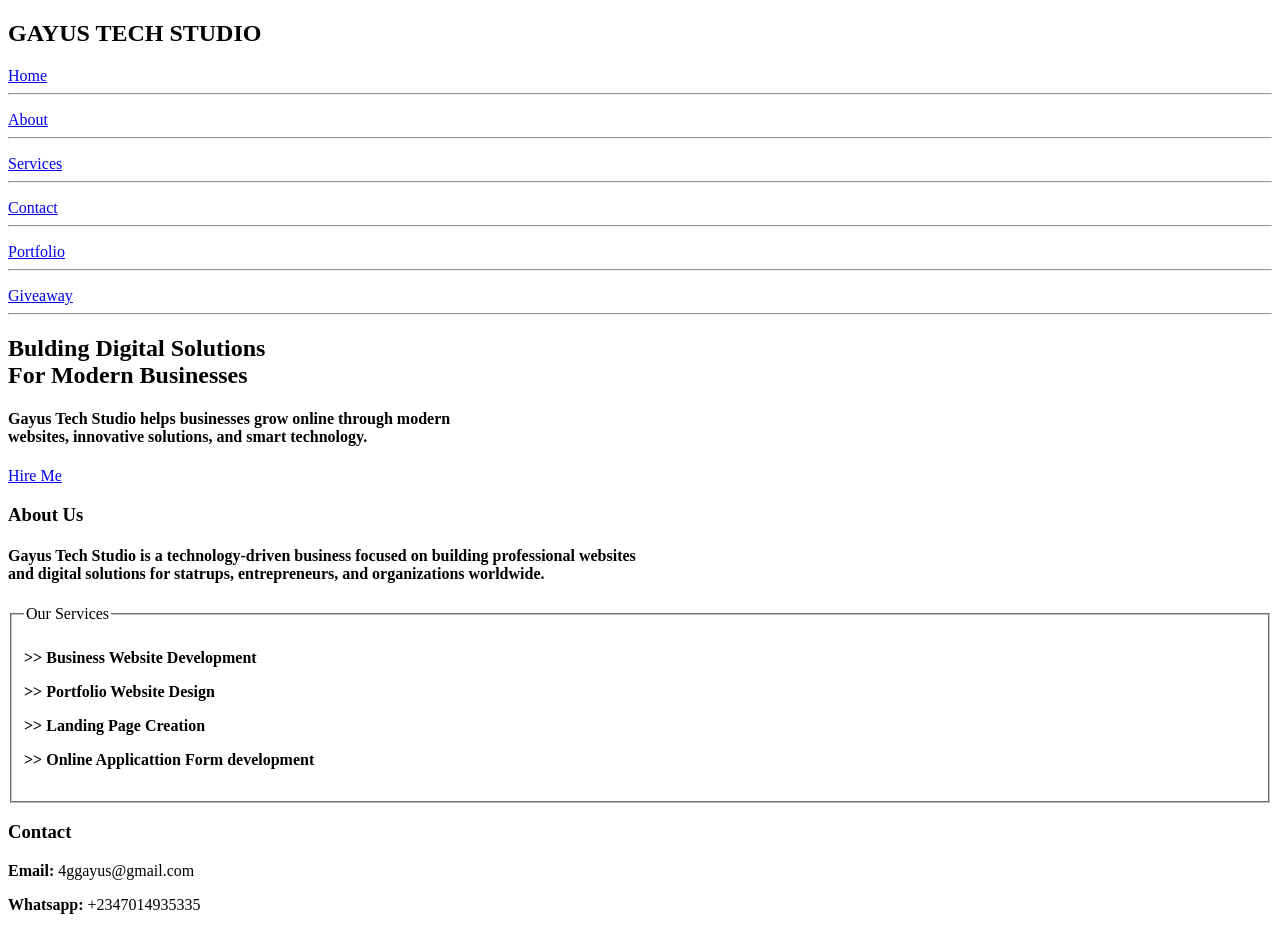
==== index.html @ ee975f53 "Add files via upload" ====
<!DOCTYPE html>
<html lang="en">
  <head>
    <title> Gayus Tech Studio </title>
    <meta name="UTF-8">
    <meta name="viewport" content="width=device-width initial-scale=1.0">
    <link rel="stylesheet" href="css/index.css">
  </head>
  <body>
    <aside class="side-nav">
      <h1> GAYUS TECH STUDIO </h1>

      <a href="index.html" class="home-btn"> Home</a> <hr> <p></p>
      <a href="about.html" class="about-btn"> About </a>  <hr> <p></p>
      <a href="services.html" class="service-btn"> Services </a> <hr> <p></p>
      <a href="contact.html" class="contact-btn"> Contact </a>  <hr> <p></p>
      <a href="portfolio.html" class="portfolio-btn"> Portfolio </a> <hr> <p></p>
      <a href="giveaway.html" class="giveaway-btn"> Giveaway </a> <hr>
    </aside>

    <div class="main">
      <h2> Bulding Digital Solutions <br> For Modern Businesses </h2>

      <h4> 
        Gayus Tech Studio helps businesses grow online 
        through modern <br> websites, innovative solutions, and
        smart technology.  
      </h4>

      <a href="##" class="hire-me-btn"> Hire Me </a> 

      <h3> About Us </h3>

      <h4> 
        Gayus Tech Studio is a technology-driven business 
        focused on building professional websites <br> and digital
        solutions for statrups, entrepreneurs, and organizations worldwide.
      </h4>

      <fieldset>
        <legend> Our Services </legend>

          <h4>
            <p> >> Business Website Development </p>
            <p> >> Portfolio Website Design </p>
            <p> >> Landing Page Creation </p>  
            <p> >> Online Applicattion Form development </p>
          </h4>
      </fieldset>
      <footer>
        <h3> Contact </h3>

        <p><b>Email:</b> 4ggayus@gmail.com </p>
        <p><b>Whatsapp:</b> +2347014935335 </p>
    <!--<p><b>LinkedIn:</b> </p> -->
      </footer>
      

       

      
    </div>
  </body>
</html>
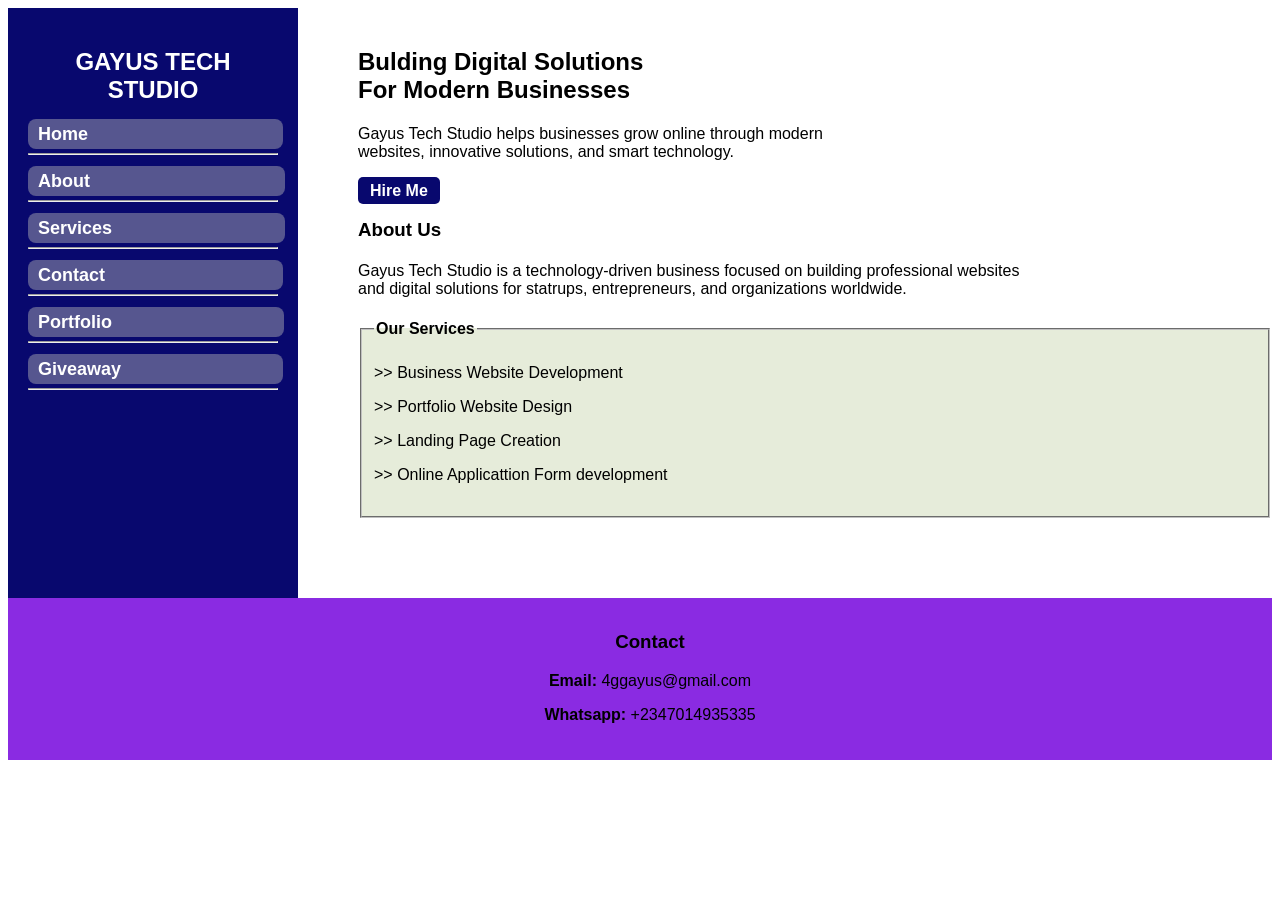
==== commit 40b7ec59: "Update index.html" ====
--- a/index.html
+++ b/index.html
@@ -4,7 +4,7 @@
     <title> Gayus Tech Studio </title>
     <meta name="UTF-8">
     <meta name="viewport" content="width=device-width initial-scale=1.0">
-    <link rel="stylesheet" href="css/index.css">
+    <link rel="stylesheet" href="index.css">
   </head>
   <body>
     <aside class="side-nav">
@@ -61,4 +61,5 @@
       
     </div>
   </body>
-</html>+
+</html>
--- a/index.css
+++ b/index.css
@@ -0,0 +1,209 @@
+body {
+  font-family: Arial;
+}
+
+h1 {
+  text-align: center;
+}
+
+h4 {
+  font-weight: lighter;
+}
+.side-nav {
+  background-color: rgb(8, 8, 110);
+  max-width: 250px;
+  padding-top: 20px;
+  padding-left: 20px;
+  padding-right: 20px;
+  padding-bottom: 350px;
+  color: white;
+}
+
+.home-btn {
+  padding-top: 5px;
+  padding-bottom: 5px;
+  padding-right: 195px;
+  padding-left: 10px;
+  font-size: 18px;
+  font-weight: bold;
+  background-color:  rgb(86, 86, 143);
+  border-radius: 8px;
+  cursor: pointer;
+  text-decoration: none;
+  color: white;
+  transition: 0.5s;
+}
+
+.home-btn:hover {
+  background-color: rgb(21, 108, 119);
+  color: rgb(156, 190, 62);
+}
+
+.home-btn:active {
+  color: brown;
+  background-color: gold;
+}
+
+.about-btn {
+  padding-top: 5px;
+  padding-bottom: 5px;
+  padding-right: 195px;
+  padding-left: 10px;
+  font-size: 18px;
+  font-weight: bold;
+  background-color:  rgb(86, 86, 143);
+  border-radius: 8px;
+  cursor: pointer;
+  text-decoration: none;
+  color: white;
+  transition: 0.5s;
+}
+
+.about-btn:hover {
+  background-color: rgb(21, 108, 119);
+  color: rgb(156, 190, 62);
+}
+
+.about-btn:active {
+  color: brown;
+  background-color: gold;
+}
+
+.service-btn {
+  padding-top: 5px;
+  padding-bottom: 5px;
+  padding-right: 173px;
+  padding-left: 10px;
+  font-size: 18px;
+  font-weight: bold;
+  background-color:  rgb(86, 86, 143);
+  border-radius: 8px;
+  cursor: pointer;
+  text-decoration: none;
+  color: white;
+  transition: 0.5s;
+}
+
+.service-btn:hover {
+  background-color: rgb(21, 108, 119);
+  color: rgb(156, 190, 62);
+}
+
+.service-btn:active {
+  color: brown;
+  background-color: gold;
+}
+
+.contact-btn {
+  padding-top: 5px;
+  padding-bottom: 5px;
+  padding-right: 178px;
+  padding-left: 10px;
+  font-size: 18px;
+  font-weight: bold;
+  background-color:  rgb(86, 86, 143);
+  border-radius: 8px;
+  cursor: pointer;
+  text-decoration: none;
+  color: white;
+  transition: 0.5s;
+}
+
+.contact-btn:hover {
+  background-color: rgb(21, 108, 119);
+  color: rgb(156, 190, 62);
+}
+
+.contact-btn:active {
+  color: brown;
+  background-color: gold;
+}
+
+.portfolio-btn {
+  padding-top: 5px;
+  padding-bottom: 5px;
+  padding-right: 172px;
+  padding-left: 10px;
+  font-size: 18px;
+  font-weight: bold;
+  background-color:  rgb(86, 86, 143);
+  border-radius: 8px;
+  cursor: pointer;
+  text-decoration: none;
+  color: white;
+  transition: 0.5s;
+}
+
+.portfolio-btn:hover {
+  background-color: rgb(21, 108, 119);
+  color: rgb(156, 190, 62);
+}
+
+.portfolio-btn:active {
+  color: brown;
+  background-color: gold;
+}
+
+.giveaway-btn {
+  padding-top: 5px;
+  padding-bottom: 5px;
+  padding-right: 162px;
+  padding-left: 10px;
+  font-size: 18px;
+  font-weight: bold;
+  background-color:  rgb(86, 86, 143);
+  border-radius: 8px;
+  cursor: pointer;
+  text-decoration: none;
+  color: white;
+  transition: 0.5s;
+}
+
+.giveaway-btn:hover {
+  background-color: rgb(21, 108, 119);
+  color: rgb(156, 190, 62);
+}
+
+.giveaway-btn:active {
+  color: brown;
+  background-color: gold;
+}
+.main {
+  margin-left: 350px;
+  margin-top: -720px;
+}
+
+.hire-me-btn {
+  font-size: 16px;
+  background-color:  rgb(8, 8, 110);
+  color: white;
+  font-weight: bold;
+  padding-left: 12px;
+  padding-right: 12px;
+  padding-top: 5px;
+  padding-bottom: 5px;
+  border: none;
+  border-radius: 5px;
+  cursor: pointer;
+  text-decoration: none;
+}
+
+.hire-me-btn:hover {
+  background-color: blueviolet;
+  color: aqua;
+}
+
+fieldset {
+  background-color: rgb(230, 236, 218);
+  font-weight: bold;
+}
+
+footer {
+  background-color: blueviolet;
+  padding-top: 15px;
+  padding-left: 20px;
+  text-align: center;
+  padding-bottom: 20px;
+  margin-left: -350px;
+  margin-top: 80px;
+}
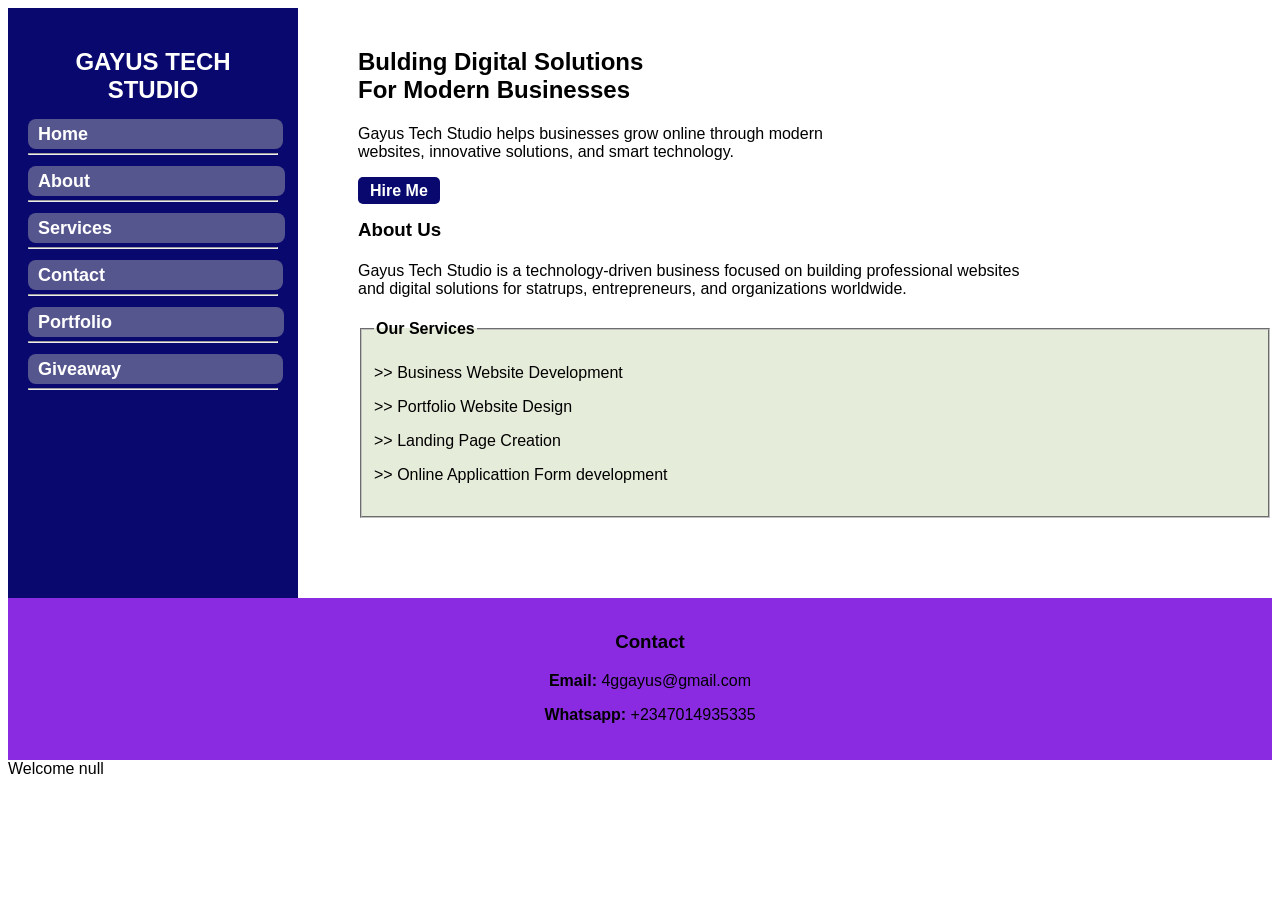
==== commit 17844493: "Update index.html" ====
--- a/index.html
+++ b/index.html
@@ -3,7 +3,7 @@
   <head>
     <title> Gayus Tech Studio </title>
     <meta name="UTF-8">
-    <meta name="viewport" content="width=device-width initial-scale=1.0">
+    <meta name="viewport" content="width=device-width, initial-scale=1.0">
     <link rel="stylesheet" href="index.css">
   </head>
   <body>
@@ -54,12 +54,13 @@
         <p><b>Whatsapp:</b> +2347014935335 </p>
     <!--<p><b>LinkedIn:</b> </p> -->
       </footer>
-      
+    </div>
 
-       
-
-      
-    </div>
+    <script>
+      var name = window.prompt("Enter Your name: ");
+      document.write("Welcome " + name);
+    </script>
   </body>
 
 </html>
+
--- a/index.css
+++ b/index.css
@@ -1,5 +1,9 @@
+@media (min-width: 600px) {
 body {
   font-family: Arial;
+  mzx-width: 100%;
+  height: auto;
+  position: static;
 }
 
 h1 {
@@ -206,4 +210,7 @@
   padding-bottom: 20px;
   margin-left: -350px;
   margin-top: 80px;
-}+}
+}
+
+
